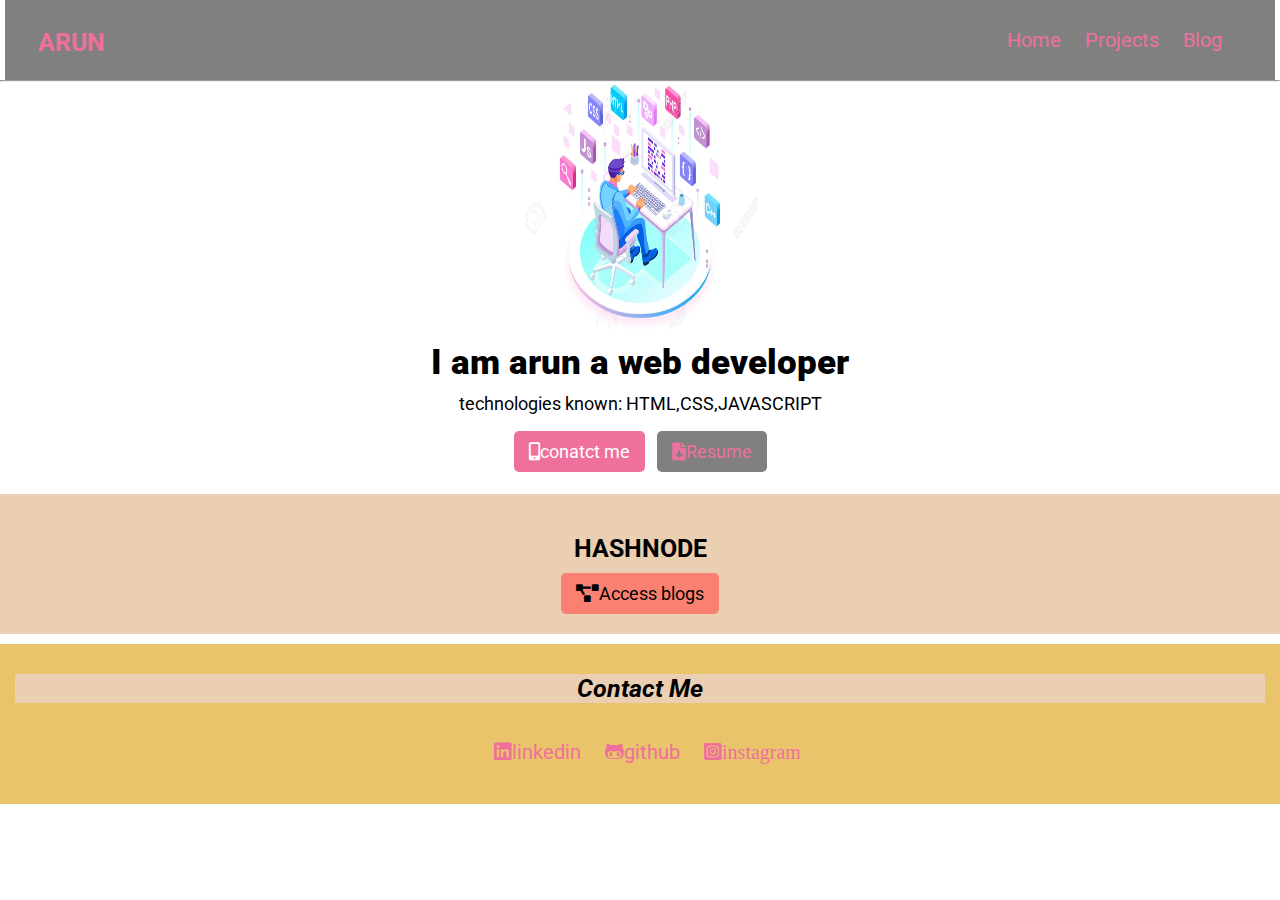
==== blogs.html @ 0a78a2ea "Create blogs.html" ====
<!DOCTYPE html>
<html lang="en">
<head>
  <meta charset="UTF-8">
  <meta http-equiv="X-UA-Compatible" content="IE=edge">
  <meta name="viewport" content="width=device-width, initial-scale=1.0">
  <title>blogs</title>
  <link rel="stylesheet" href="./styles/normalize.css"/>
  <link rel="stylesheet" href="./styles/style.css"/>
  <link rel="stylesheet" href="https://cdnjs.cloudflare.com/ajax/libs/font-awesome/5.15.4/css/all.min.css"
  integrity="sha512-1ycn6IcaQQ40/MKBW2W4Rhis/DbILU74C1vSrLJxCq57o941Ym01SwNsOMqvEBFlcgUa6xLiPY/NS5R+E6ztJQ==" crossorigin="anonymous"
  referrerpolicy="no-referrer" />
</head>
<body>
  <nav class="navigation">
    <div class="container-fluid">
      <div class="brand-name">ARUN</div>
      <ul class="list-inline">
        <li><a href="index.html" class="nav-link ">Home</a></li>
        <li><a href="projects.html" class="nav-link">Projects</a></li>
        <li><a href="#" class="nav-link">Blog</a></li>
      </ul>
    </div>
  </nav>
  <hr/>
  <header>
    <div class="container hero">
      
      <img src="coding2.jpg"alt="Header Image" class = "img-profile" />
      <h1 class="title">I am arun a web developer</h1>
      <p class="hero-description">technologies known: HTML,CSS,JAVASCRIPT</p>
     <br />
     <br />
      <a href="#" class="btn btn-primary"><i class="fas fa-mobile-alt"></i>conatct me</a>
      <a href="#" class="btn btn-secondary-outline"><i class="fas fa-file-download"></i>Resume</a>
    </div>
    </div>
  </header>
  <br />
  <br />
  <section class="light">
    <div class = "container hero">
      <h2 class = "section-title">hashnode</h2>
      
      <a href="#" class="btn btn-primary-outline"><i class="fas fa-project-diagram"></i>Access blogs</a>
      
      
    </div>
  </section> 


  
  <footer>
    <div class="container-fluid">
      <h2 class="footer-title">Contact Me</h2>
      <br />
      <br />
      <ul class = "list-inline">
        <li><a href="https:\\www.linkedin.com"><i class="fab fa-linkedin"></i>linkedin</a></li>
        <li><a href="https:\\www.github.com"><i class="fab fa-github-alt"></i>github</a></li>
        <li><a href="https:\\instagram.com" target="___\blank"><i class="fab fa-instagram-square">instagram</i></a></li>   
      </ul>
    </div>
  </footer>
  
</body>
</html>
---- styles/style.css ----
@import url('https://fonts.googleapis.com/css2?family=Roboto:wght@300;400;500;700;900&display=swap');

* {
  margin: 0;
  padding: 0;
  box-sizing: border-box;
}

:root {
 --color-button:#EF709D;
 --color-section1:#EF709D;
 --color-section2:#EBCFB2;
 --color-foooter:#9BC4CB;
 --color-dark:#9BC4CB;
 --color-u:#E9C46A;
 --color-i:#2A9D8F;

}

html {
  font-size: 10px;
}

body {
  font-family: 'Roboto', sans-serif;
  color: var(--color-section1);
}

section,
div {
  margin: 1rem auto;
}
/* Container */
.container-fluid {
  padding: 0 1.5rem;
  margin: 0 auto;
}

.container {
  max-width: 80%;
  margin: 0 auto;
}

/* Typography Styles */
h1,
h2,
h3,
h4,
h5,
h6,
p,
small {
  margin-bottom: 0.5rem;
  color:black;
}
h1 {
  font-size: 3rem;
  font-weight: 900;
}

h2 {
  font-size: 2.5rem;
}

h3,
h4 {
  font-size: 2rem;
}

h2,
h3,
h4 {
  font-weight: 700;
}

p {
  font-size: 1.8rem;
  font-weight: 400;
}

small {
  font-size: 1.2rem;
}

.title {
  font-size: 3.5rem;
  text-align: center;
  margin: 1rem 0;
}

.section-title {
  text-transform: uppercase;
  text-align: center;
  margin: 1rem 0;
}

/* Links */

a {
  text-decoration: none;
  color: var(--color-primary);
  font-size: 1.8rem;
  font-weight: 400;
}

.link {
  color: blue;
}

.btn {
  font-size: 1.8rem;
  font-weight: 400;
  padding: 1rem 1.5rem;
  margin: 0 0.5rem;
  background-color: gray;
  border: none;
  border-radius: 5px;
  color: white;


}
.btn-primary {
  background-color: var(--color-button);
  text-align:center;
}

.btn-primary-outline {
  background-color:salmon;
  color: black;
  border: 2px solid var(--color-primary);
  font-weight:2rem;
}

.btn-secondary {
  background-color: var(--color-u);
}

.btn-secondary-outline {
  background-color: ;
  color: var(--color-secondary);
  border: 2px solid var(--color-secondary);
}

/* Lists */

ul,
ol {
  padding-left: 1.5rem;
  margin: 1rem;
  font-size: 1.8rem;
}

.unstyled {
  list-style: none;
}

.list-inline li {
  display: inline;
  padding: 0 1rem;
}

/* Navigation */
.navigation {
  background-color: gray;
  color: var(--color-white);
  margin: 0 0.5rem;
  padding: 1.8rem;
  position: relative;
}

.navigation .brand-name {
  font-weight: 700;
  font-size: 2.5rem;
  position: absolute;
  top: 40%;
  transform: translate(0, -50%);
}

.navigation ul {
  list-style: none;
  text-align: right;
}

.navigation ul li a {
  color: var(--color-white);
  font-size: 2rem;
}

.navigation ul li a:hover {
  font-weight: 900;
}

.navigation ul li a.active {
  font-weight: 900;
}

/* Header */
.hero {
  text-align: center;
}

.hero img {
  max-width: 35rem;
  display: block;
  margin: 1rem auto;
}

.hero img.img-profile {
  height: 25rem;
  width: 25rem;
  border: 2px solid var(--color-primary);
  border-radius: 50%;
  margin: auto;
  display: block;
}

/* Section */
section {
  padding: 3rem 0.5rem;
}

.section-title,
.section-description {
  margin-bottom: 2rem;
}

section.dark {
  background-color:var(--color-dark);
  color: var(--color-white);
}
section.light {
  background-color:var(--color-section2);
  color: var(--color-white);
}
/* footer */
footer {
  background-color: var(--color-u);
  color: var(--color-white);
  padding: 3rem 0;
  text-align: center;
}

.footer-title{
background-color:var(--color-section2);
font-style: italic;
}

footer ul li a {
  color: var(--color-white);
  font-size: 2rem;
}

footer ul li a:hover {
  font-weight: 900;
}
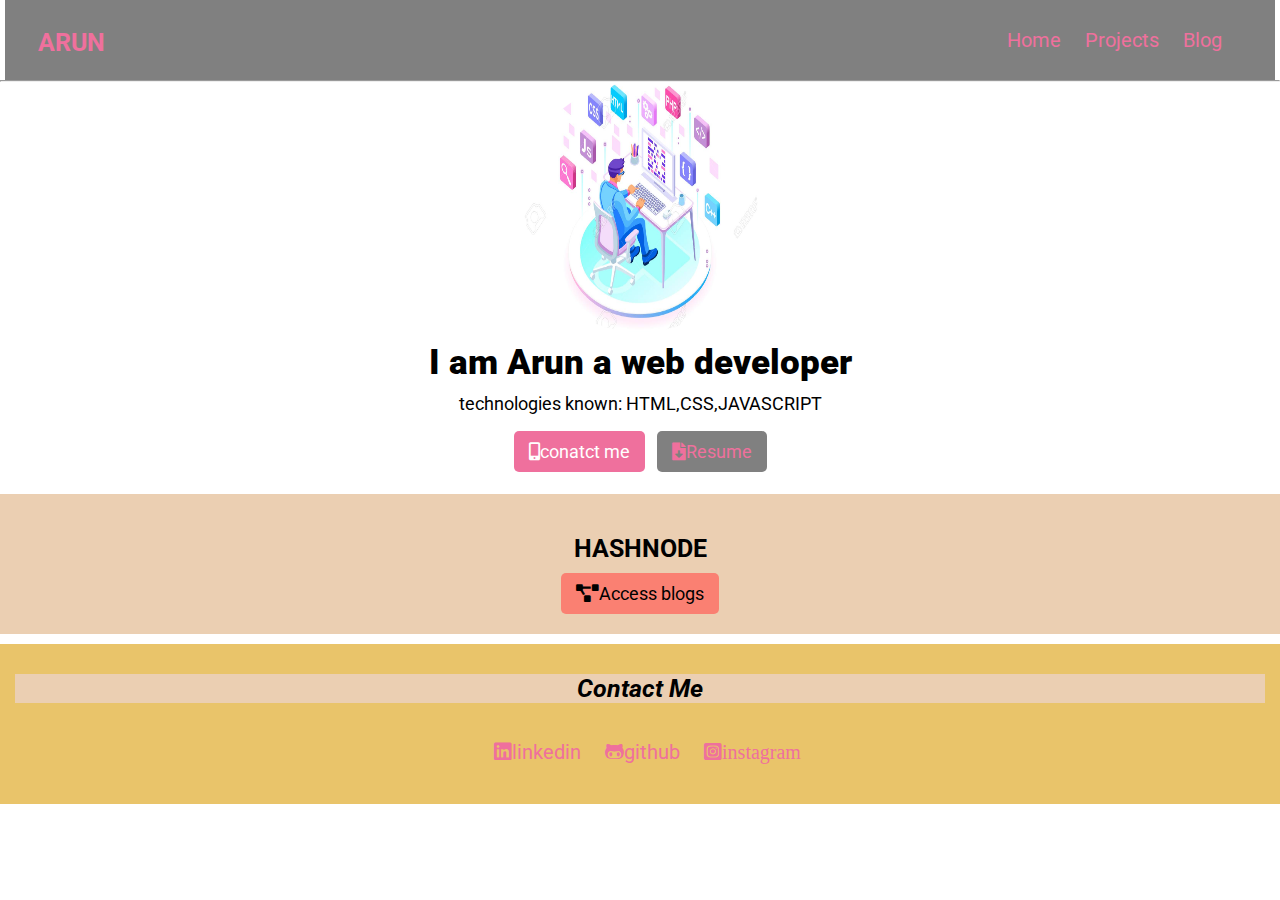
==== commit af848b12: "Update blogs.html" ====
--- a/blogs.html
+++ b/blogs.html
@@ -27,7 +27,7 @@
     <div class="container hero">
       
       <img src="coding2.jpg"alt="Header Image" class = "img-profile" />
-      <h1 class="title">I am arun a web developer</h1>
+      <h1 class="title">I am Arun a web developer</h1>
       <p class="hero-description">technologies known: HTML,CSS,JAVASCRIPT</p>
      <br />
      <br />
